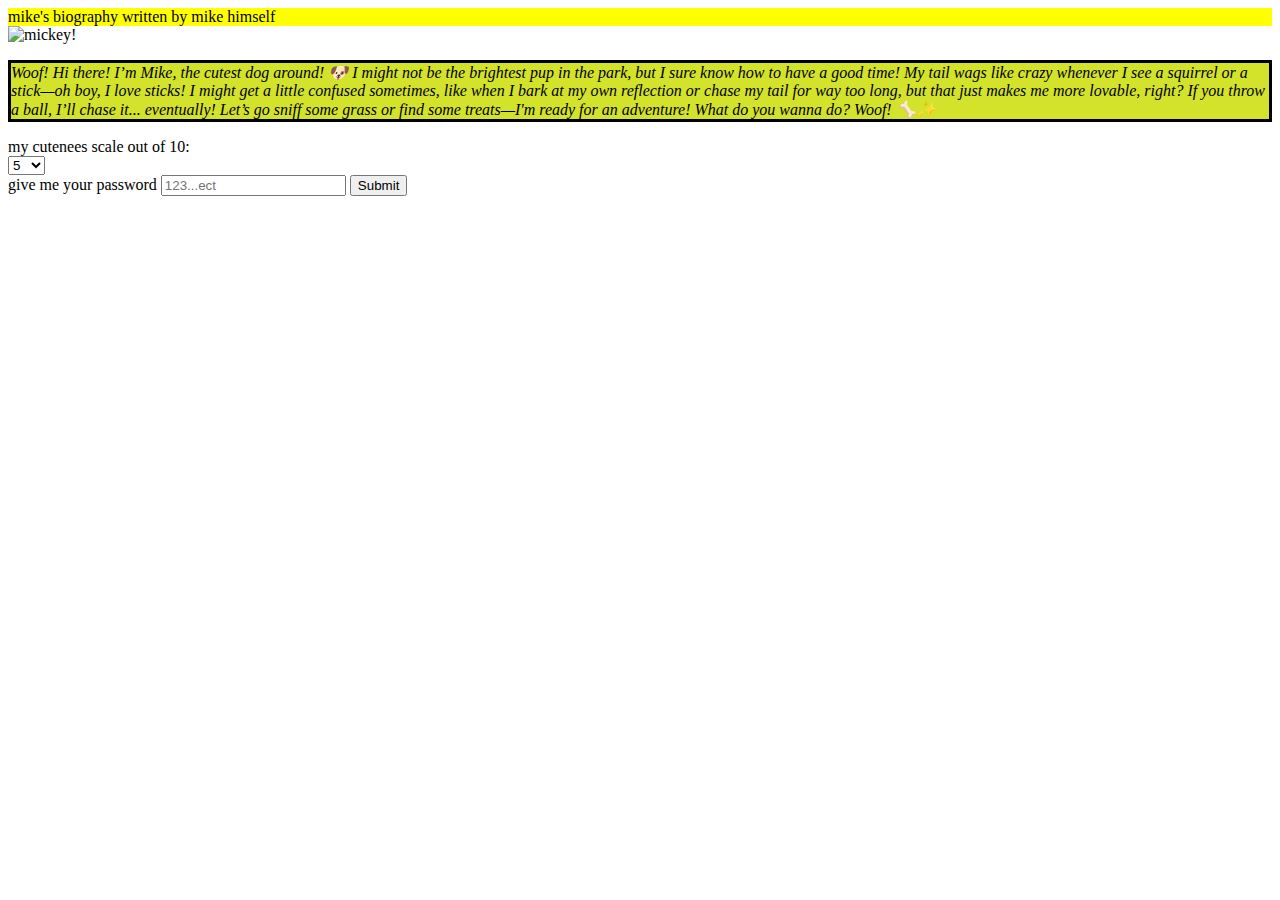
==== mike's bio.html @ a222cf24 "Add files via upload" ====
<!DOCTYPE html>
<html>
    <head>
        <title>mike's bio</title>
        <link rel="stylesheet" href="mike's bio.css"> 
    </head>
    <body>
        <div style="background-color: yellow;"> mike's biography written by mike himself </div>
        <img src="mike.jpg" title="mickey!" width="500">
        <p style="background-color: rgb(211, 226, 43); border:solid">
             <i>
             Woof! Hi there! I’m Mike, the cutest dog around! 🐶 I might not 
             be the brightest pup in the park, but I sure know how to have a
             good time! My tail wags like crazy whenever I see a squirrel or
             a stick—oh boy, I love sticks! 
             I might get a little confused sometimes, like when
             I bark at my own reflection or chase my tail for way
             too long, but that just makes me more lovable, right? If you throw a ball, I’ll chase it... eventually! 
             Let’s go sniff some grass or find some treats—I'm ready for an adventure! What do you wanna do? Woof! 🦴✨</p>
             </i>
             my cutenees scale out of 10:
             <form>
                 <select>
                     <option >5</option>
                     <option >6</option>
                     <option >7</option>
                     <option >8</option>
                     <option >9</option>
                     <option >10</option>
                 </select>
                 <br>
                give me your password 
                <input type="password" placeholder="123...ect">
                <input type="submit">
             </form>
     </body>
</html>
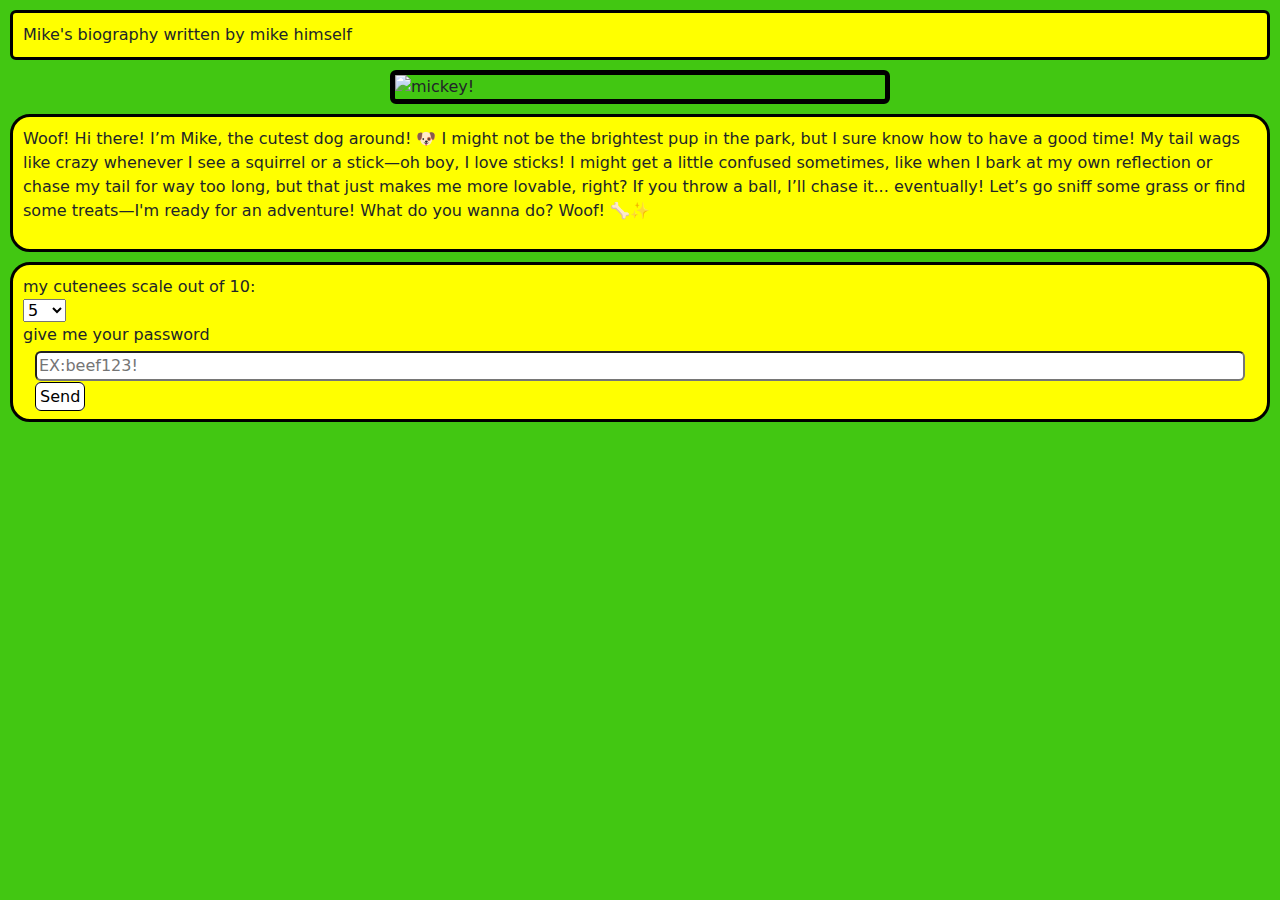
==== commit 24fff5e4: "Add files via upload" ====
--- a/mike's bio.html
+++ b/mike's bio.html
@@ -2,23 +2,28 @@
 <html>
     <head>
         <title>mike's bio</title>
-        <link rel="stylesheet" href="mike's bio.css"> 
+        <meta name="viewport" content="width=device-width, initial-scale=1.0" />
+        <link href="https://cdn.jsdelivr.net/npm/bootstrap@5.3.0-alpha1/dist/css/bootstrap.min.css" rel="stylesheet">
+        <link rel="stylesheet" href="mike's bio.css">
+            <script src="mike.js"></script>
     </head>
     <body>
-        <div style="background-color: yellow;"> mike's biography written by mike himself </div>
-        <img src="mike.jpg" title="mickey!" width="500">
-        <p style="background-color: rgb(211, 226, 43); border:solid">
-             <i>
+        <div class="box rounded"> Mike's biography written by mike himself </div>
+        <img  class="pic rounded mx-auto d-block border border-5 border-black" src="mike.jpg" title="mickey!" width="500" id="pic0">
+             <div class="box">
              Woof! Hi there! I’m Mike, the cutest dog around! 🐶 I might not 
              be the brightest pup in the park, but I sure know how to have a
              good time! My tail wags like crazy whenever I see a squirrel or
              a stick—oh boy, I love sticks! 
              I might get a little confused sometimes, like when
              I bark at my own reflection or chase my tail for way
-             too long, but that just makes me more lovable, right? If you throw a ball, I’ll chase it... eventually! 
-             Let’s go sniff some grass or find some treats—I'm ready for an adventure! What do you wanna do? Woof! 🦴✨</p>
-             </i>
-             my cutenees scale out of 10:
+             too long, but that just makes me more lovable, right? If
+              you throw a ball, I’ll chase it... eventually! 
+             Let’s go sniff some grass or find some treats—I'm ready 
+             for an adventure! What do you wanna do? Woof! 🦴✨</p>
+             </div>
+            <div class="box">
+              my cutenees scale out of 10:
              <form>
                  <select>
                      <option >5</option>
@@ -29,9 +34,15 @@
                      <option >10</option>
                  </select>
                  <br>
-                give me your password 
-                <input type="password" placeholder="123...ect">
-                <input type="submit">
+                 <label>give me your password</label>
+                 
+                 <div class="container-fluid">
+                     <div class="row ">
+                         <div class="col-12"><input class="rounded my-1 w-100" type="password" placeholder="EX:beef123!"></div>
+                         <div class="col-12"><a class="text-decoration-none text-black border border-black rounded bg-white p-1"href="hehe.html">Send</a></div> 
+                    </div>
+                </div>
              </form>
+            </div>
      </body>
 </html>